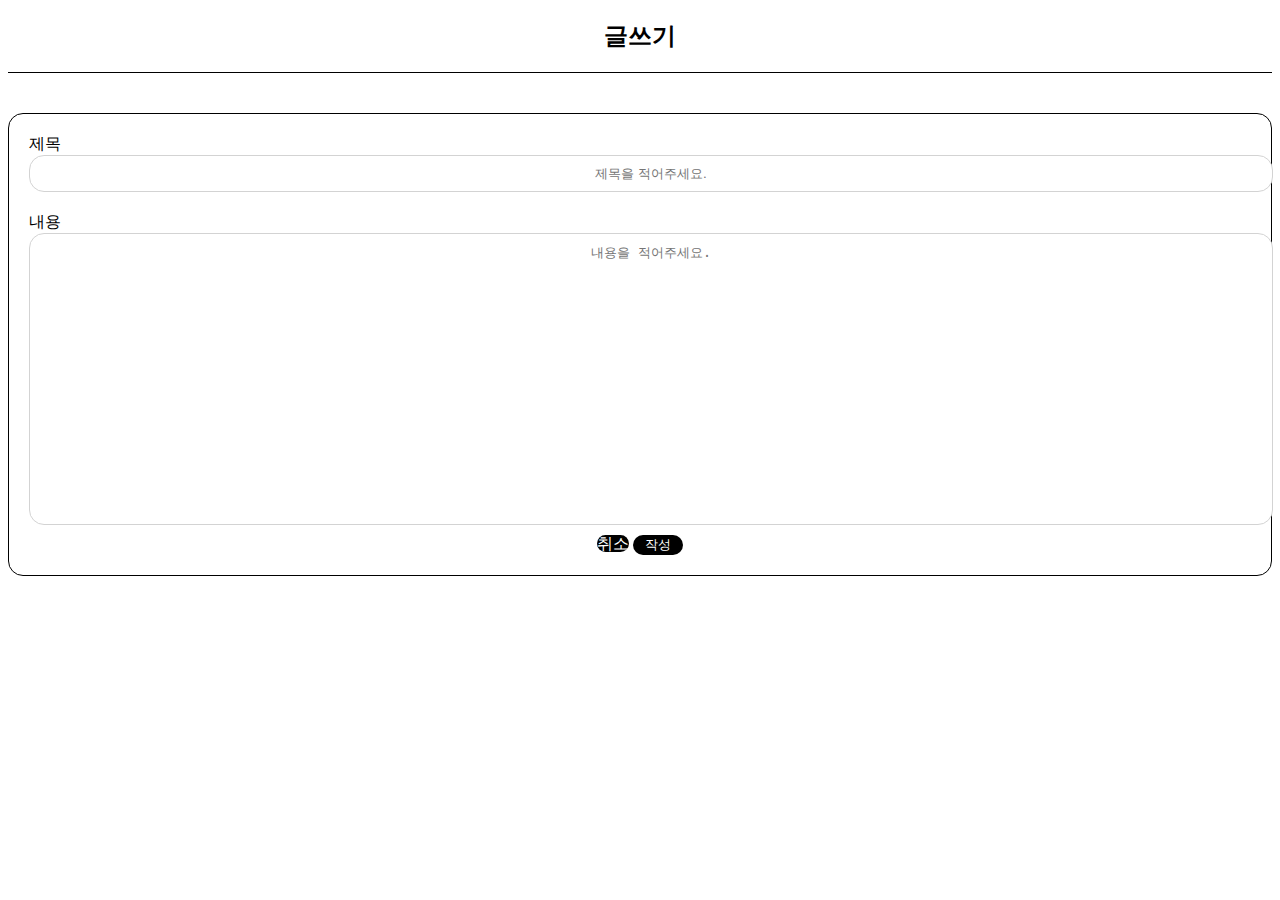
==== src/main/resources/templates/board/form.html @ 92e52a5b "쓰기, 수정 구현" ====
<!doctype html>
<html xmlns:th="http://www.thymeleaf.org">
<style>
    .board-box{
        border-color: black;
        border-style: solid;
        border-width: 1px;

        justify-content: center;
        align-content: center;
        text-align: center;
        padding: 20px;
        border-radius: 15px;

    }
    .board-name{
        font-size: 24px;
        font-weight: bolder;
        margin-bottom: 40px;
        padding-bottom: 20px;
        text-align: center;
        border-bottom-style: solid;
        border-bottom-width: 1px;
    }
    .title-input{
        border-radius: 15px;
        width: 100%;
        padding: 10px;
        text-align: center;
        margin-bottom: 20px;
        border-color: lightgray;
        border-style: solid;
        border-width: 1px;
    }
    .content-textarea{
        margin-bottom: 5px;
        border-radius: 15px;
        width: 100%;
        height: 30vh;
        padding: 10px;
        text-align: center;
        resize: none;
        border-color: lightgray;
    }
    .button{
        text-align: center;
        border: none;
        background-color: black;
        color: white;
        border-radius: 15px;
        width: 50px;

    }
    .button:hover{
        cursor: pointer;
        background-color: gray;
        color: white;
        text-decoration: none;
    }

</style>

<head th:replace="fragments/common :: head('게시판')">
    <!-- Required meta tags -->
    <meta charset="utf-8">
    <meta name="viewport" content="width=device-width, initial-scale=1, shrink-to-fit=no">

    <!-- Bootstrap CSS -->
    <link rel="stylesheet" href="https://stackpath.bootstrapcdn.com/bootstrap/4.5.0/css/bootstrap.min.css"
          integrity="sha384-9aIt2nRpC12Uk9gS9baDl411NQApFmC26EwAOH8WgZl5MYYxFfc+NcPb1dKGj7Sk" crossorigin="anonymous">
    <link href="starter-template.css" th:href="@{/starter-template.css}" rel="stylesheet">

    <title>게시판</title>
</head>

<body>
<nav class="navbar navbar-expand-md navbar-dark bg-dark fixed-top" th:replace="fragments/common :: menu('board')">

</nav>



    <div class="container" style="margin-top: 20px">
        <div class="board-name">
            <span>글쓰기</span>
        </div>
    <form class="board-box" action="#" th:action="@{/board/form}" th:object="${board}" method="post">
        <input type="hidden" th:field="*{id}">
        <div class="form-group">
            <label for="title" style="display: flex">제목</label>
            <input class="title-input" id="title" type="text" th:field="*{title}" placeholder="제목을 적어주세요.">
        </div>
        <div class="form-group">
            <label for="content" style="display: flex">내용</label>
            <textarea class="content-textarea" id="content" type="text" th:field="*{content}" placeholder="내용을 적어주세요."></textarea>
        </div>
        <div class="text-right">
            <a type="button" class="button" onclick=alert("취소완료") th:href="@{/board/list}">취소</a>
            <button class="button" type="submit" onclick=alert("작성완료")>작성</button>
        </div>
    </form>
    </div>



<!-- Optional JavaScript -->
<!-- jQuery first, then Popper.js, then Bootstrap JS -->
<script src="https://code.jquery.com/jquery-3.5.1.slim.min.js"
        integrity="sha384-DfXdz2htPH0lsSSs5nCTpuj/zy4C+OGpamoFVy38MVBnE+IbbVYUew+OrCXaRkfj"
        crossorigin="anonymous"></script>
<script src="https://cdn.jsdelivr.net/npm/popper.js@1.16.0/dist/umd/popper.min.js"
        integrity="sha384-Q6E9RHvbIyZFJoft+2mJbHaEWldlvI9IOYy5n3zV9zzTtmI3UksdQRVvoxMfooAo"
        crossorigin="anonymous"></script>
<script src="https://stackpath.bootstrapcdn.com/bootstrap/4.5.0/js/bootstrap.min.js"
        integrity="sha384-OgVRvuATP1z7JjHLkuOU7Xw704+h835Lr+6QL9UvYjZE3Ipu6Tp75j7Bh/kR0JKI"
        crossorigin="anonymous"></script>
</body>

</html>
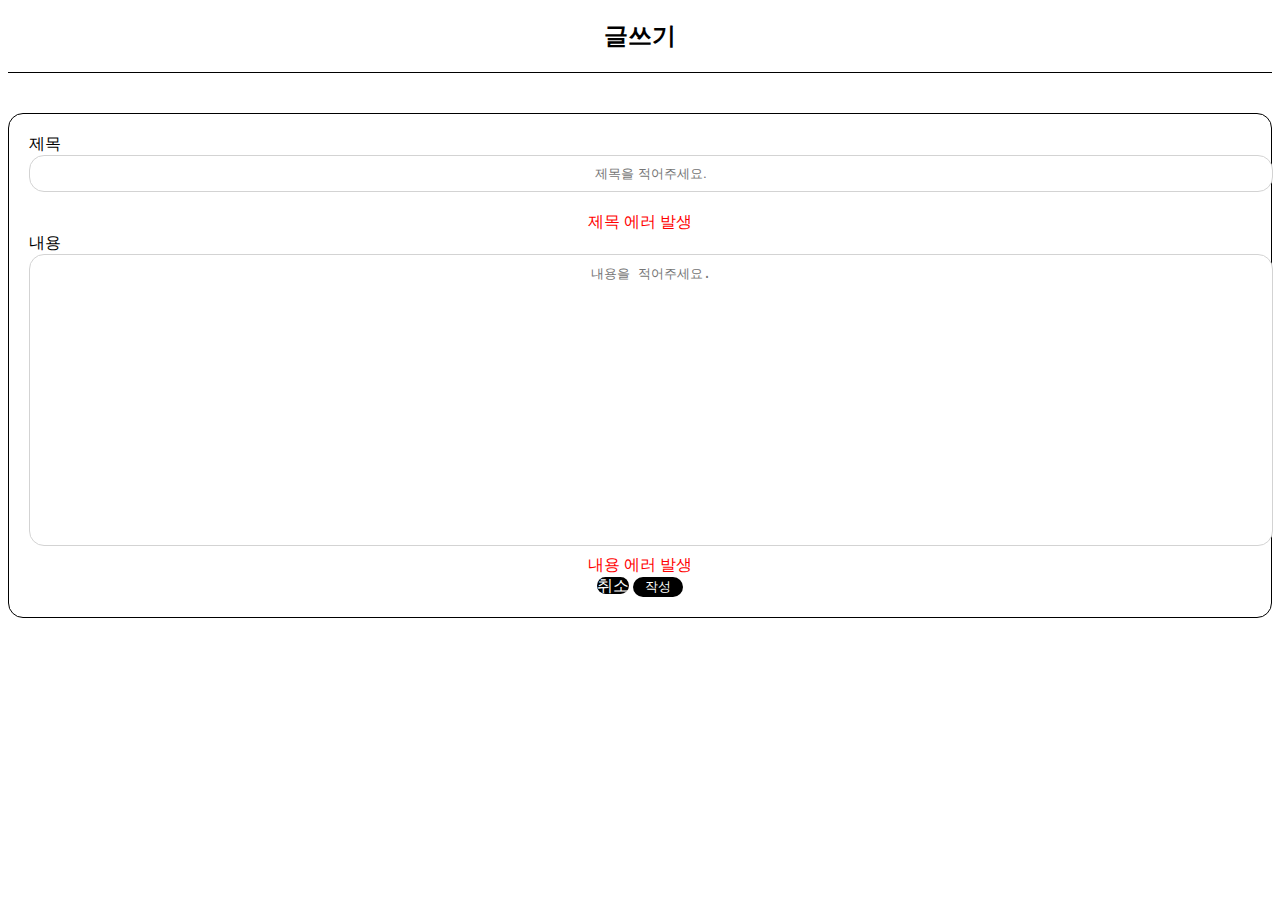
==== commit 2632727f: "검색 기능 구현" ====
--- a/src/main/resources/templates/board/form.html
+++ b/src/main/resources/templates/board/form.html
@@ -57,8 +57,14 @@
         color: white;
         text-decoration: none;
     }
+    .error-span{
+        color: red;
+        font-size: 16px;
+    }
 
 </style>
+
+
 
 <head th:replace="fragments/common :: head('게시판')">
     <!-- Required meta tags -->
@@ -89,14 +95,20 @@
         <div class="form-group">
             <label for="title" style="display: flex">제목</label>
             <input class="title-input" id="title" type="text" th:field="*{title}" placeholder="제목을 적어주세요.">
+            <span class="error-span" th:if="${#fields.hasErrors('title')}" th:errors="*{title}">
+                제목 에러 발생
+            </span>
         </div>
         <div class="form-group">
             <label for="content" style="display: flex">내용</label>
             <textarea class="content-textarea" id="content" type="text" th:field="*{content}" placeholder="내용을 적어주세요."></textarea>
+            <span class="error-span" th:if="${#fields.hasErrors('content')}" th:errors="*{content}">
+                내용 에러 발생
+            </span>
         </div>
         <div class="text-right">
             <a type="button" class="button" onclick=alert("취소완료") th:href="@{/board/list}">취소</a>
-            <button class="button" type="submit" onclick=alert("작성완료")>작성</button>
+            <button class="button" type="submit" >작성</button>
         </div>
     </form>
     </div>
